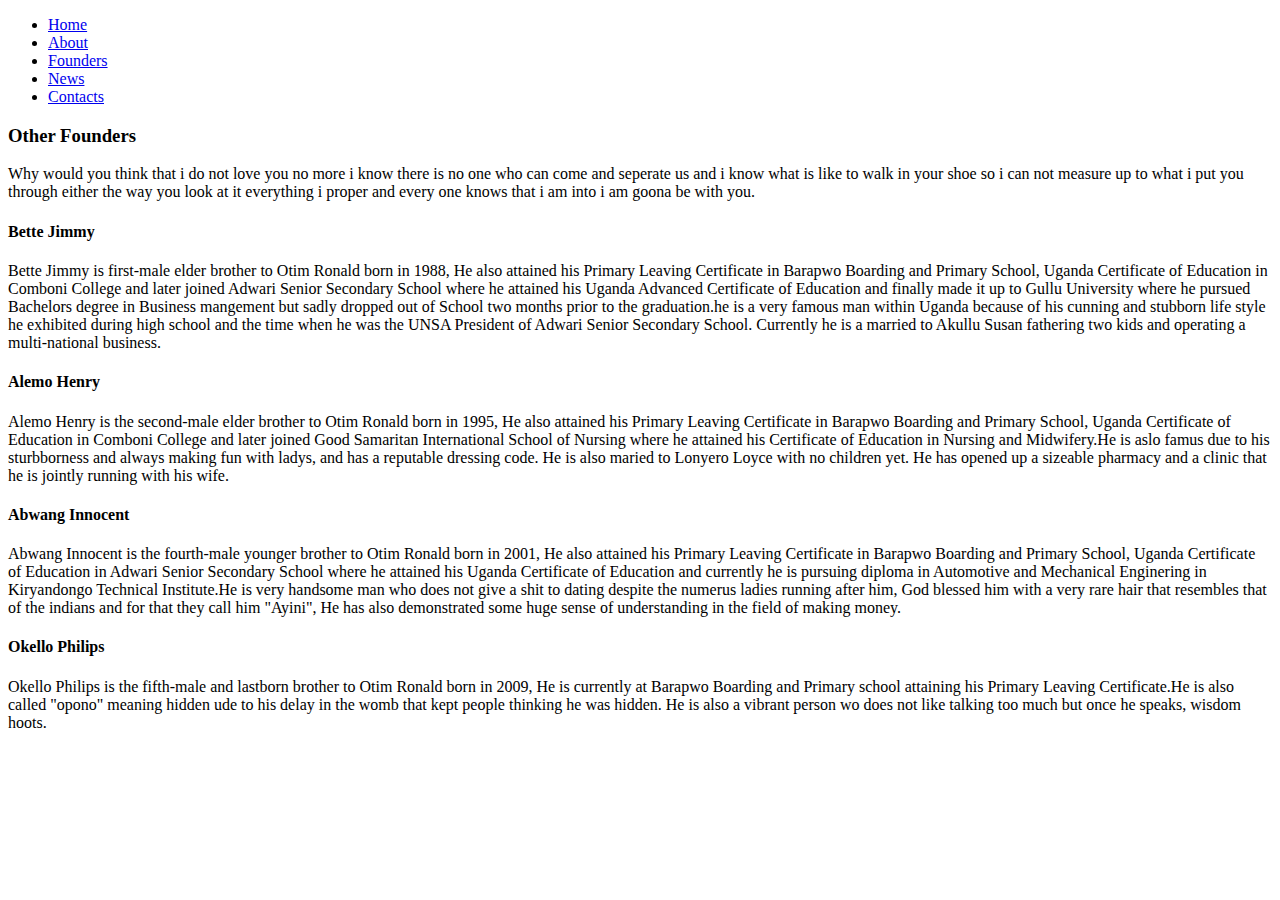
==== index.html @ 694d851f "Update index.html" ====
<!DOCTYPE html>
<html lang="en">
<head>
    <link rel="stylesheet" href="style.css"></link>
    <meta charset="UTF-8">
    <meta http-equiv="X-UA-Compatible" content="IE=edge">
    <meta name="viewport" content="width=device-width, initial-scale=1.0">
    <title></title>
</head>
<body>
    <script src="index.js"></script>
    <section class="header">
        <nav>
            <a href="index.html"></a>
            <div class="nav-links">
                <ul>
                    <li><a href="home.html">Home</a></li>
                    <li><a href="about.html">About</a></li>
                    <li><a href="founders.html">Founders</a></li>
                    <li><a href="news.html">News</a></li>
                    <li><a href="contact.html">Contacts</a></li>
                </ul>
        </div> 

    
	<section class="other-founders"> 
        <h3 class="other-founders">Other Founders</h3>
        <div class="row">
            <div class="Founders-col">
		    <p>Why would you think that i do not love you no more i know there is no one who can come and seperate us and i know what is like to walk in your shoe so i can not measure up to what i put you through either the way you look at it everything i proper and every one knows that i am into i am goona be with you. </p>
                <h4>Bette Jimmy</h4>
        <p>Bette Jimmy is first-male elder brother to Otim Ronald born in 1988, He also attained his Primary Leaving Certificate in Barapwo Boarding and Primary School, Uganda Certificate of Education in Comboni College and later joined Adwari Senior Secondary School where he attained his Uganda Advanced Certificate of Education and finally made it up to Gullu University where he pursued Bachelors degree in Business mangement but sadly dropped out of School two months prior to the graduation.he is a very famous man within Uganda because of his cunning and stubborn life style he exhibited during high school and the time when he was the UNSA President of Adwari Senior Secondary School. Currently he is a married to Akullu Susan fathering two kids and operating a multi-national business.
    </div>
    <div class="Founders-col">
        <h4>Alemo Henry</h4>
        <p>Alemo Henry is the second-male elder brother to Otim Ronald born in 1995, He also attained his Primary Leaving Certificate in Barapwo Boarding and Primary School, Uganda Certificate of Education in Comboni College and later joined Good Samaritan International School of Nursing  where he attained his Certificate of Education in Nursing and Midwifery.He is aslo famus due to his sturbborness and always making fun with ladys, and has a reputable dressing code. He is also maried to Lonyero Loyce with no children yet. He has opened up a sizeable pharmacy and a clinic that he is jointly running with his wife. </p>
        </div>
        <div class="Founders-col">
            <h4>Abwang Innocent</h4>
        <p>Abwang Innocent is the fourth-male younger brother to Otim Ronald born in 2001, He also attained his Primary Leaving Certificate in Barapwo Boarding and Primary School, Uganda Certificate of Education in Adwari Senior Secondary School where he attained his Uganda Certificate of Education and currently he is pursuing diploma in Automotive and Mechanical Enginering in Kiryandongo Technical Institute.He is very handsome man who does not give a shit to dating despite the numerus ladies running after him, God blessed him with a very rare hair that resembles that of the indians and for that they call him "Ayini", He has also demonstrated some huge sense of understanding in the field of making money.</p>
        </div>
            <div class="Founders-col">
                <h4>Okello Philips</h4>
        <p>Okello Philips is the fifth-male and lastborn brother to Otim Ronald born in 2009, He is currently at Barapwo Boarding and Primary school attaining his Primary Leaving Certificate.He is also called "opono" meaning hidden ude to his delay in the womb that kept people thinking he was hidden. He is also a vibrant person wo does not like talking too much but once he speaks, wisdom hoots. </p>
        </div>
            
            </div>
        </section>
        
    
        
    </body>
    </html>
    
</body>
</html>
    </section>
    <section>
        <div>
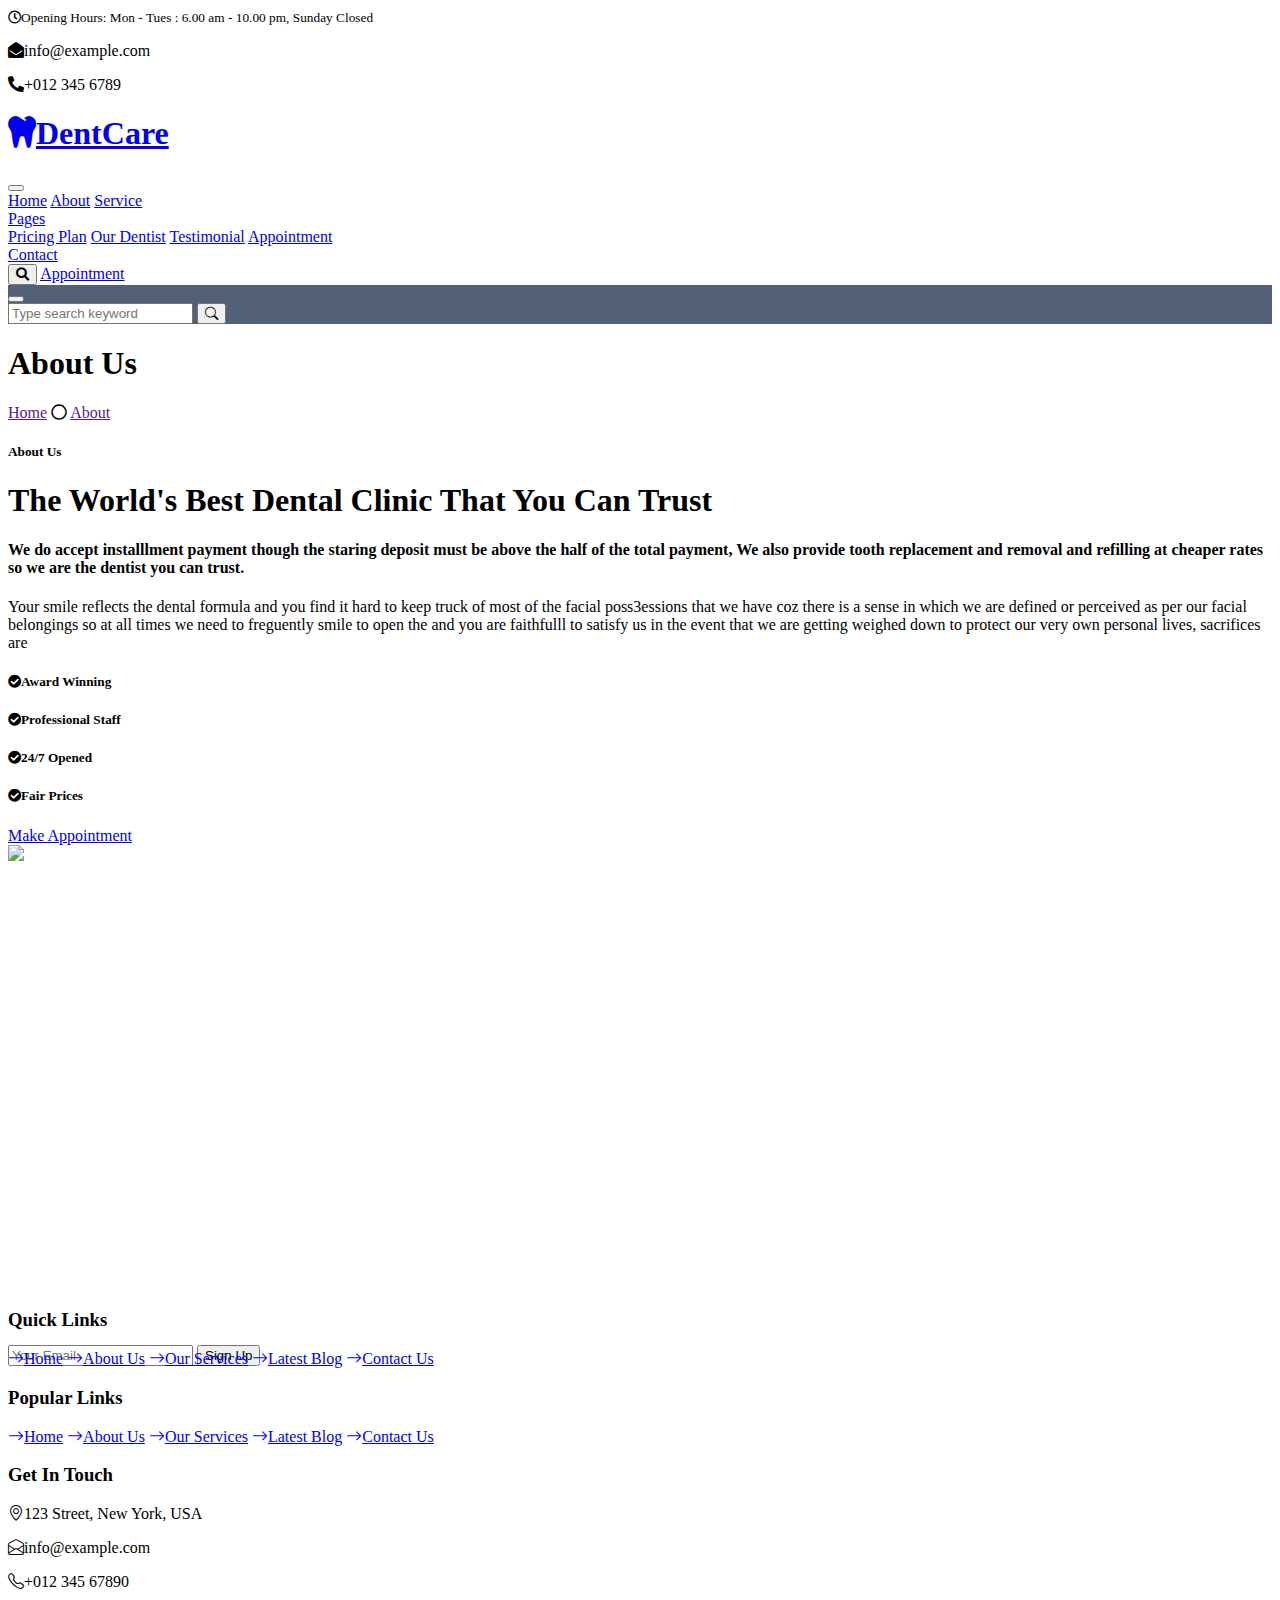
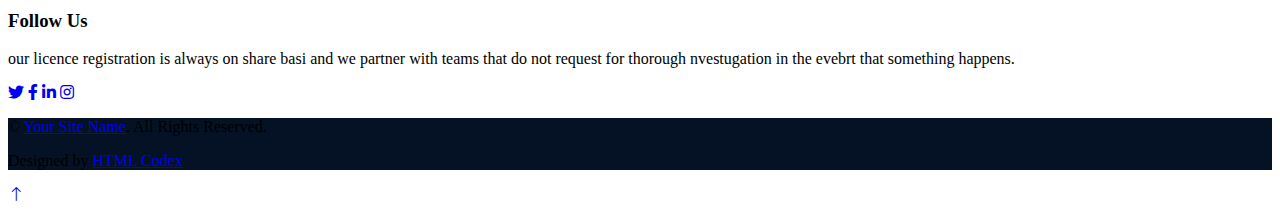
==== commit ddd386a7: "index.html" ====
--- a/index.html
+++ b/index.html
@@ -1,60 +1,269 @@
 <!DOCTYPE html>
 <html lang="en">
+
 <head>
-    <link rel="stylesheet" href="style.css"></link>
-    <meta charset="UTF-8">
-    <meta http-equiv="X-UA-Compatible" content="IE=edge">
-    <meta name="viewport" content="width=device-width, initial-scale=1.0">
-    <title></title>
+    <meta charset="utf-8">
+    <title>DentCare - Dental Clinic Website Template</title>
+    <meta content="width=device-width, initial-scale=1.0" name="viewport">
+    <meta content="Free HTML Templates" name="keywords">
+    <meta content="Free HTML Templates" name="description">
+
+    <!-- Favicon -->
+    <link href="img/favicon.ico" rel="icon">
+
+    <!-- Google Web Fonts -->
+    <link rel="preconnect" href="https://fonts.gstatic.com">
+    <link href="https://fonts.googleapis.com/css2?family=Jost:wght@500;600;700&family=Open+Sans:wght@400;600&display=swap" rel="stylesheet"> 
+
+    <!-- Icon Font Stylesheet -->
+    <link href="https://cdnjs.cloudflare.com/ajax/libs/font-awesome/5.10.0/css/all.min.css" rel="stylesheet">
+    <link href="https://cdn.jsdelivr.net/npm/bootstrap-icons@1.4.1/font/bootstrap-icons.css" rel="stylesheet">
+
+    <!-- Libraries Stylesheet -->
+    <link href="lib/owlcarousel/assets/owl.carousel.min.css" rel="stylesheet">
+    <link href="lib/animate/animate.min.css" rel="stylesheet">
+    <link href="lib/tempusdominus/css/tempusdominus-bootstrap-4.min.css" rel="stylesheet" />
+    <link href="lib/twentytwenty/twentytwenty.css" rel="stylesheet" />
+
+    <!-- Customized Bootstrap Stylesheet -->
+    <link href="css/bootstrap.min.css" rel="stylesheet">
+
+    <!-- Template Stylesheet -->
+    <link href="css/style.css" rel="stylesheet">
 </head>
+
 <body>
-    <script src="index.js"></script>
-    <section class="header">
-        <nav>
-            <a href="index.html"></a>
-            <div class="nav-links">
-                <ul>
-                    <li><a href="home.html">Home</a></li>
-                    <li><a href="about.html">About</a></li>
-                    <li><a href="founders.html">Founders</a></li>
-                    <li><a href="news.html">News</a></li>
-                    <li><a href="contact.html">Contacts</a></li>
-                </ul>
-        </div> 
-
+    <!-- Spinner Start -->
+    <div id="spinner" class="show bg-white position-fixed translate-middle w-100 vh-100 top-50 start-50 d-flex align-items-center justify-content-center">
+        <div class="spinner-grow text-primary m-1" role="status">
+            <span class="sr-only">Loading...</span>
+        </div>
+        <div class="spinner-grow text-dark m-1" role="status">
+            <span class="sr-only">Loading...</span>
+        </div>
+        <div class="spinner-grow text-secondary m-1" role="status">
+            <span class="sr-only">Loading...</span>
+        </div>
+    </div>
+    <!-- Spinner End -->
+
+
+    <!-- Topbar Start -->
+    <div class="container-fluid bg-light ps-5 pe-0 d-none d-lg-block">
+        <div class="row gx-0">
+            <div class="col-md-6 text-center text-lg-start mb-2 mb-lg-0">
+                <div class="d-inline-flex align-items-center">
+                    <small class="py-2"><i class="far fa-clock text-primary me-2"></i>Opening Hours: Mon - Tues : 6.00 am - 10.00 pm, Sunday Closed </small>
+                </div>
+            </div>
+            <div class="col-md-6 text-center text-lg-end">
+                <div class="position-relative d-inline-flex align-items-center bg-primary text-white top-shape px-5">
+                    <div class="me-3 pe-3 border-end py-2">
+                        <p class="m-0"><i class="fa fa-envelope-open me-2"></i>info@example.com</p>
+                    </div>
+                    <div class="py-2">
+                        <p class="m-0"><i class="fa fa-phone-alt me-2"></i>+012 345 6789</p>
+                    </div>
+                </div>
+            </div>
+        </div>
+    </div>
+    <!-- Topbar End -->
+
+
+    <!-- Navbar Start -->
+    <nav class="navbar navbar-expand-lg bg-white navbar-light shadow-sm px-5 py-3 py-lg-0">
+        <a href="index.html" class="navbar-brand p-0">
+            <h1 class="m-0 text-primary"><i class="fa fa-tooth me-2"></i>DentCare</h1>
+        </a>
+        <button class="navbar-toggler" type="button" data-bs-toggle="collapse" data-bs-target="#navbarCollapse">
+            <span class="navbar-toggler-icon"></span>
+        </button>
+        <div class="collapse navbar-collapse" id="navbarCollapse">
+            <div class="navbar-nav ms-auto py-0">
+                <a href="index.html" class="nav-item nav-link">Home</a>
+                <a href="about.html" class="nav-item nav-link active">About</a>
+                <a href="service.html" class="nav-item nav-link">Service</a>
+                <div class="nav-item dropdown">
+                    <a href="#" class="nav-link dropdown-toggle" data-bs-toggle="dropdown">Pages</a>
+                    <div class="dropdown-menu m-0">
+                        <a href="price.html" class="dropdown-item">Pricing Plan</a>
+                        <a href="team.html" class="dropdown-item">Our Dentist</a>
+                        <a href="testimonial.html" class="dropdown-item">Testimonial</a>
+                        <a href="appointment.html" class="dropdown-item">Appointment</a>
+                    </div>
+                </div>
+                <a href="contact.html" class="nav-item nav-link">Contact</a>
+            </div>
+            <button type="button" class="btn text-dark" data-bs-toggle="modal" data-bs-target="#searchModal"><i class="fa fa-search"></i></button>
+            <a href="appointment.html" class="btn btn-primary py-2 px-4 ms-3">Appointment</a>
+        </div>
+    </nav>
+    <!-- Navbar End -->
+
+
+    <!-- Full Screen Search Start -->
+    <div class="modal fade" id="searchModal" tabindex="-1">
+        <div class="modal-dialog modal-fullscreen">
+            <div class="modal-content" style="background: rgba(9, 30, 62, .7);">
+                <div class="modal-header border-0">
+                    <button type="button" class="btn bg-white btn-close" data-bs-dismiss="modal" aria-label="Close"></button>
+                </div>
+                <div class="modal-body d-flex align-items-center justify-content-center">
+                    <div class="input-group" style="max-width: 600px;">
+                        <input type="text" class="form-control bg-transparent border-primary p-3" placeholder="Type search keyword">
+                        <button class="btn btn-primary px-4"><i class="bi bi-search"></i></button>
+
+                    </div>
+                </div>
+            </div>
+        </div>
+    </div>
+    <!-- Full Screen Search End -->
+
+
+    <!-- Hero Start -->
+    <div class="container-fluid bg-primary py-5 hero-header mb-5">
+        <div class="row py-3">
+            <div class="col-12 text-center">
+                <h1 class="display-3 text-white animated zoomIn">About Us</h1>
+                <a href="" class="h4 text-white">Home</a>
+                <i class="far fa-circle text-white px-2"></i>
+                <a href="" class="h4 text-white">About</a>
+            </div>
+        </div>
+    </div>
+    <!-- Hero End -->
+
+
+    <!-- About Start -->
+    <div class="container-fluid py-5 wow fadeInUp" data-wow-delay="0.1s">
+        <div class="container">
+            <div class="row g-5">
+                <div class="col-lg-7">
+                    <div class="section-title mb-4">
+                        <h5 class="position-relative d-inline-block text-primary text-uppercase">About Us</h5>
+                        <h1 class="display-5 mb-0">The World's Best Dental Clinic That You Can Trust</h1>
+                    </div>
+                    <h4 class="text-body fst-italic mb-4">We do accept installlment payment though the staring deposit must be above the half of the total payment, We also provide tooth replacement and removal and refilling at cheaper rates so we are the dentist you can trust.</h4>
+                    <p class="mb-4">Your smile reflects the dental formula and you find it hard to keep truck of most of the facial poss3essions that we have coz there is a sense in which we are defined or perceived as per our facial belongings so at all times we need to freguently smile to open the and you are faithfulll to satisfy us in the event that we are getting weighed down to protect our very own personal lives, sacrifices are</p>
+                    <div class="row g-3">
+                        <div class="col-sm-6 wow zoomIn" data-wow-delay="0.3s">
+                            <h5 class="mb-3"><i class="fa fa-check-circle text-primary me-3"></i>Award Winning</h5>
+                            <h5 class="mb-3"><i class="fa fa-check-circle text-primary me-3"></i>Professional Staff</h5>
+                        </div>
+                        <div class="col-sm-6 wow zoomIn" data-wow-delay="0.6s">
+                            <h5 class="mb-3"><i class="fa fa-check-circle text-primary me-3"></i>24/7 Opened</h5>
+                            <h5 class="mb-3"><i class="fa fa-check-circle text-primary me-3"></i>Fair Prices</h5>
+                        </div>
+                    </div>
+                    <a href="appointment.html" class="btn btn-primary py-3 px-5 mt-4 wow zoomIn" data-wow-delay="0.6s">Make Appointment</a>
+                </div>
+                <div class="col-lg-5" style="min-height: 500px;">
+                    <div class="position-relative h-100">
+                        <img class="position-absolute w-100 h-100 rounded wow zoomIn" data-wow-delay="0.9s" src="img/about.jpg" style="object-fit: cover;">
+                    </div>
+                </div>
+            </div>
+        </div>
+    </div>
+    <!-- About End -->
     
-	<section class="other-founders"> 
-        <h3 class="other-founders">Other Founders</h3>
-        <div class="row">
-            <div class="Founders-col">
-		    <p>Why would you think that i do not love you no more i know there is no one who can come and seperate us and i know what is like to walk in your shoe so i can not measure up to what i put you through either the way you look at it everything i proper and every one knows that i am into i am goona be with you. </p>
-                <h4>Bette Jimmy</h4>
-        <p>Bette Jimmy is first-male elder brother to Otim Ronald born in 1988, He also attained his Primary Leaving Certificate in Barapwo Boarding and Primary School, Uganda Certificate of Education in Comboni College and later joined Adwari Senior Secondary School where he attained his Uganda Advanced Certificate of Education and finally made it up to Gullu University where he pursued Bachelors degree in Business mangement but sadly dropped out of School two months prior to the graduation.he is a very famous man within Uganda because of his cunning and stubborn life style he exhibited during high school and the time when he was the UNSA President of Adwari Senior Secondary School. Currently he is a married to Akullu Susan fathering two kids and operating a multi-national business.
-    </div>
-    <div class="Founders-col">
-        <h4>Alemo Henry</h4>
-        <p>Alemo Henry is the second-male elder brother to Otim Ronald born in 1995, He also attained his Primary Leaving Certificate in Barapwo Boarding and Primary School, Uganda Certificate of Education in Comboni College and later joined Good Samaritan International School of Nursing  where he attained his Certificate of Education in Nursing and Midwifery.He is aslo famus due to his sturbborness and always making fun with ladys, and has a reputable dressing code. He is also maried to Lonyero Loyce with no children yet. He has opened up a sizeable pharmacy and a clinic that he is jointly running with his wife. </p>
-        </div>
-        <div class="Founders-col">
-            <h4>Abwang Innocent</h4>
-        <p>Abwang Innocent is the fourth-male younger brother to Otim Ronald born in 2001, He also attained his Primary Leaving Certificate in Barapwo Boarding and Primary School, Uganda Certificate of Education in Adwari Senior Secondary School where he attained his Uganda Certificate of Education and currently he is pursuing diploma in Automotive and Mechanical Enginering in Kiryandongo Technical Institute.He is very handsome man who does not give a shit to dating despite the numerus ladies running after him, God blessed him with a very rare hair that resembles that of the indians and for that they call him "Ayini", He has also demonstrated some huge sense of understanding in the field of making money.</p>
-        </div>
-            <div class="Founders-col">
-                <h4>Okello Philips</h4>
-        <p>Okello Philips is the fifth-male and lastborn brother to Otim Ronald born in 2009, He is currently at Barapwo Boarding and Primary school attaining his Primary Leaving Certificate.He is also called "opono" meaning hidden ude to his delay in the womb that kept people thinking he was hidden. He is also a vibrant person wo does not like talking too much but once he speaks, wisdom hoots. </p>
-        </div>
-            
-            </div>
-        </section>
-        
+
+    <!-- Newsletter Start -->
+    <div class="container-fluid position-relative pt-5 wow fadeInUp" data-wow-delay="0.1s" style="z-index: 1;">
+        <div class="container">
+            <div class="bg-primary p-5">
+                <form class="mx-auto" style="max-width: 600px;">
+                    <div class="input-group">
+                        <input type="text" class="form-control border-white p-3" placeholder="Your Email">
+                        <button class="btn btn-dark px-4">Sign Up</button>
+                    </div>
+                </form>
+            </div>
+        </div>
+    </div>
+    <!-- Newsletter End -->
     
-        
-    </body>
-    </html>
-    
+
+    <!-- Footer Start -->
+    <div class="container-fluid bg-dark text-light py-5 wow fadeInUp" data-wow-delay="0.3s" style="margin-top: -75px;">
+        <div class="container pt-5">
+            <div class="row g-5 pt-4">
+                <div class="col-lg-3 col-md-6">
+                    <h3 class="text-white mb-4">Quick Links</h3>
+                    <div class="d-flex flex-column justify-content-start">
+                        <a class="text-light mb-2" href="#"><i class="bi bi-arrow-right text-primary me-2"></i>Home</a>
+                        <a class="text-light mb-2" href="#"><i class="bi bi-arrow-right text-primary me-2"></i>About Us</a>
+                        <a class="text-light mb-2" href="#"><i class="bi bi-arrow-right text-primary me-2"></i>Our Services</a>
+                        <a class="text-light mb-2" href="#"><i class="bi bi-arrow-right text-primary me-2"></i>Latest Blog</a>
+                        <a class="text-light" href="#"><i class="bi bi-arrow-right text-primary me-2"></i>Contact Us</a>
+                    </div>
+                </div>
+                <div class="col-lg-3 col-md-6">
+                    <h3 class="text-white mb-4">Popular Links</h3>
+                    <div class="d-flex flex-column justify-content-start">
+                        <a class="text-light mb-2" href="#"><i class="bi bi-arrow-right text-primary me-2"></i>Home</a>
+                        <a class="text-light mb-2" href="#"><i class="bi bi-arrow-right text-primary me-2"></i>About Us</a>
+                        <a class="text-light mb-2" href="#"><i class="bi bi-arrow-right text-primary me-2"></i>Our Services</a>
+                        <a class="text-light mb-2" href="#"><i class="bi bi-arrow-right text-primary me-2"></i>Latest Blog</a>
+                        <a class="text-light" href="#"><i class="bi bi-arrow-right text-primary me-2"></i>Contact Us</a>
+                    </div>
+                </div>
+                <div class="col-lg-3 col-md-6">
+                    <h3 class="text-white mb-4">Get In Touch</h3>
+                    <p class="mb-2"><i class="bi bi-geo-alt text-primary me-2"></i>123 Street, New York, USA</p>
+                    <p class="mb-2"><i class="bi bi-envelope-open text-primary me-2"></i>info@example.com</p>
+                    <p class="mb-0"><i class="bi bi-telephone text-primary me-2"></i>+012 345 67890</p>
+                </div>
+                <div class="col-lg-3 col-md-6">
+                    <h3 class="text-white mb-4">Follow Us</h3>
+                    <p>our licence registration is always on share basi and we partner with teams that do not request for thorough nvestugation in the evebrt that something happens.</p>
+                    <div class="d-flex">
+                        <a class="btn btn-lg btn-primary btn-lg-square rounded me-2" href="#"><i class="fab fa-twitter fw-normal"></i></a>
+                        <a class="btn btn-lg btn-primary btn-lg-square rounded me-2" href="#"><i class="fab fa-facebook-f fw-normal"></i></a>
+                        <a class="btn btn-lg btn-primary btn-lg-square rounded me-2" href="#"><i class="fab fa-linkedin-in fw-normal"></i></a>
+                        <a class="btn btn-lg btn-primary btn-lg-square rounded" href="#"><i class="fab fa-instagram fw-normal"></i></a>
+                    </div>
+                </div>
+            </div>
+        </div>
+    </div>
+    <div class="container-fluid text-light py-4" style="background: #051225;">
+        <div class="container">
+            <div class="row g-0">
+                <div class="col-md-6 text-center text-md-start">
+                    <p class="mb-md-0">&copy; <a class="text-white border-bottom" href="#">Your Site Name</a>. All Rights Reserved.</p>
+                </div>
+                <div class="col-md-6 text-center text-md-end">
+                    <p class="mb-0">Designed by <a class="text-white border-bottom" href="https://htmlcodex.com">HTML Codex</a></p>
+                </div>
+            </div>
+        </div>
+    </div>
+
+    <!-- Footer End -->
+
+
+    <!-- Back to Top -->
+    <a href="#" class="btn btn-lg btn-primary btn-lg-square rounded back-to-top"><i class="bi bi-arrow-up"></i></a>
+
+
+    <!-- JavaScript Libraries -->
+    <script src="https://code.jquery.com/jquery-3.4.1.min.js"></script>
+    <script src="https://cdn.jsdelivr.net/npm/bootstrap@5.0.0/dist/js/bootstrap.bundle.min.js"></script>
+    <script src="lib/wow/wow.min.js"></script>
+    <script src="lib/easing/easing.min.js"></script>
+    <script src="lib/waypoints/waypoints.min.js"></script>
+    <script src="lib/owlcarousel/owl.carousel.min.js"></script>
+    <script src="lib/tempusdominus/js/moment.min.js"></script>
+    <script src="lib/tempusdominus/js/moment-timezone.min.js"></script>
+    <script src="lib/tempusdominus/js/tempusdominus-bootstrap-4.min.js"></script>
+    <script src="lib/twentytwenty/jquery.event.move.js"></script>
+    <script src="lib/twentytwenty/jquery.twentytwenty.js"></script>
+
+    <!-- Template Javascript -->
+    <script src="js/main.js"></script>
 </body>
+
 </html>
-    </section>
-    <section>
-        <div>
-          
